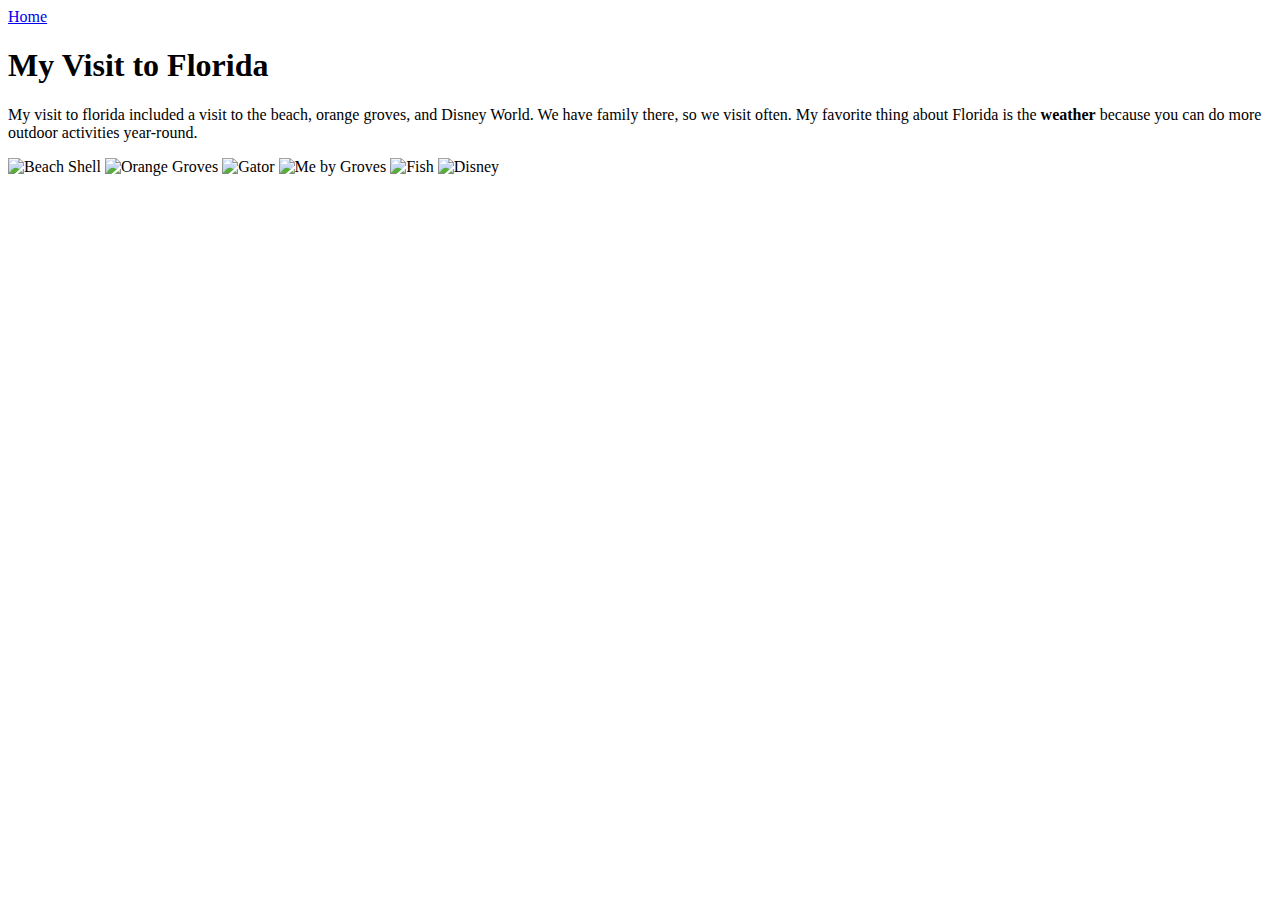
==== florida.html @ b41ede24 "Add florida.html page for my site" ====
<!DOCTYPE html>
<html>
<head>
	<title>Florida</title>
</head>
<header>
	<a href="index.html">Home</a>
</header>
<body>
<h1>My Visit to Florida</h1>
<p>My visit to florida included a visit to the beach, orange groves, and Disney World. We have family there, so we visit often. My favorite thing about Florida is the <b>weather</b> because you can do more outdoor activities year-round.</p>

<img src="C:/Sites/e86400.github.io/images/florida1.jpg" alt="Beach Shell" style="width:304px;height:228px;">

<img src="C:/Sites/e86400.github.io/images/florida2.jpg" alt="Orange Groves" style="width:304px;height:228px;">

<img src="C:/Sites/e86400.github.io/images/florida3.jpg" alt="Gator" style="width:304px;height:228px;">

<img src="C:/Sites/e86400.github.io/images/florida4.jpg" alt="Me by Groves" style="width:304px;height:228px;">

<img src="C:/Sites/e86400.github.io/images/florida5.jpg" alt="Fish" style="width:228px;height:304px;">

<img src="C:/Sites/e86400.github.io/images/florida6.jpg" alt="Disney" style="width:228px;height:304px;">



</body>

</html>
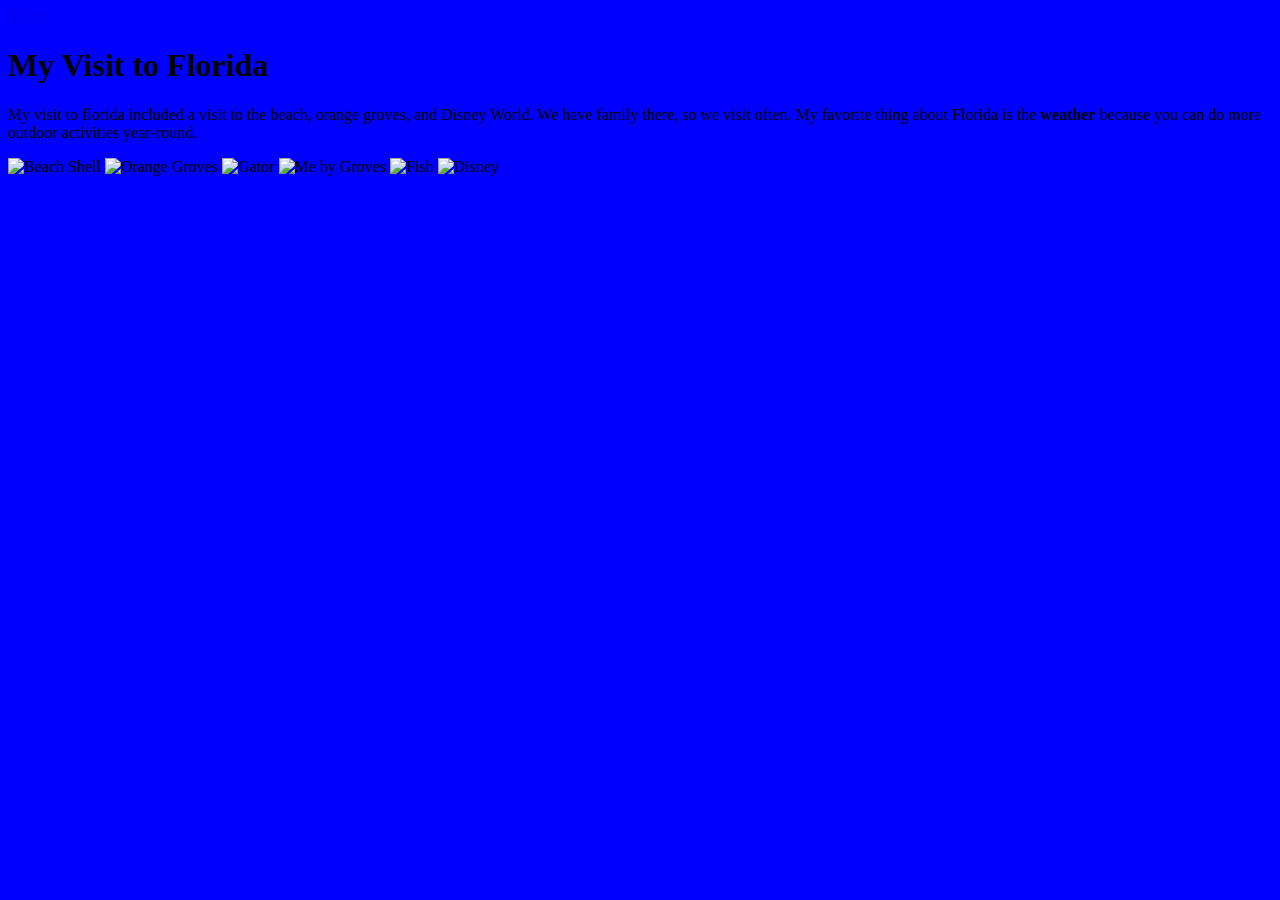
==== commit 4ad43e5e: "Add minor changes to test live website" ====
--- a/florida.html
+++ b/florida.html
@@ -2,6 +2,7 @@
 <html>
 <head>
 	<title>Florida</title>
+	<link rel="stylesheet" href="styles.css" type="text/css">
 </head>
 <header>
 	<a href="index.html">Home</a>
--- a/styles.css
+++ b/styles.css
@@ -0,0 +1,4 @@
+body {
+	background: blue;
+
+}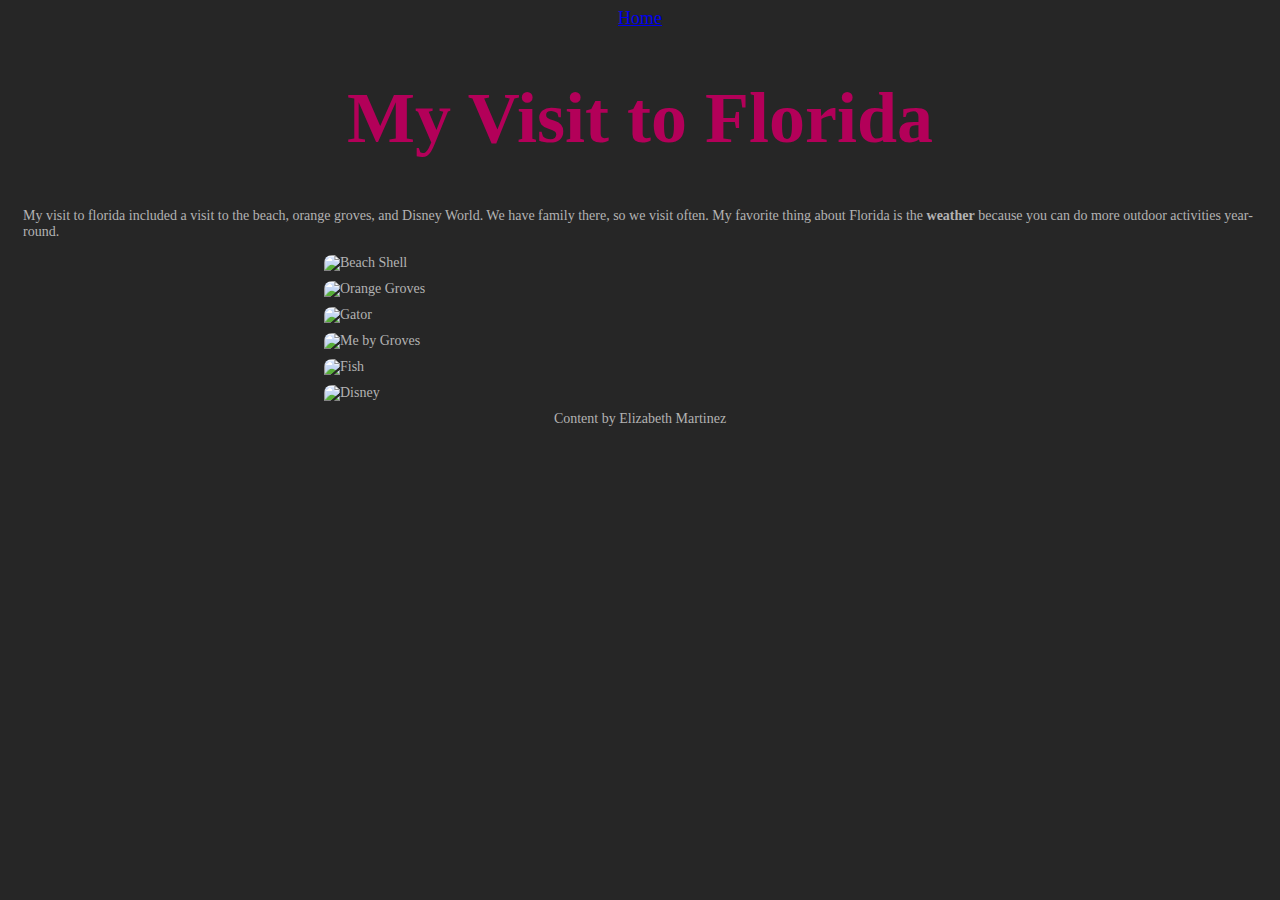
==== commit 0a091757: "Add images, an html page, modifications on html and css for my webpage" ====
--- a/florida.html
+++ b/florida.html
@@ -11,20 +11,20 @@
 <h1>My Visit to Florida</h1>
 <p>My visit to florida included a visit to the beach, orange groves, and Disney World. We have family there, so we visit often. My favorite thing about Florida is the <b>weather</b> because you can do more outdoor activities year-round.</p>
 
-<img src="C:/Sites/e86400.github.io/images/florida1.jpg" alt="Beach Shell" style="width:304px;height:228px;">
+<img src="C:/Sites/e86400.github.io/images/florida1.jpg" alt="Beach Shell">
 
-<img src="C:/Sites/e86400.github.io/images/florida2.jpg" alt="Orange Groves" style="width:304px;height:228px;">
+<img src="C:/Sites/e86400.github.io/images/florida2.jpg" alt="Orange Groves">
 
-<img src="C:/Sites/e86400.github.io/images/florida3.jpg" alt="Gator" style="width:304px;height:228px;">
+<img src="C:/Sites/e86400.github.io/images/florida3.jpg" alt="Gator">
 
-<img src="C:/Sites/e86400.github.io/images/florida4.jpg" alt="Me by Groves" style="width:304px;height:228px;">
+<img src="C:/Sites/e86400.github.io/images/florida4.jpg" alt="Me by Groves">
 
-<img src="C:/Sites/e86400.github.io/images/florida5.jpg" alt="Fish" style="width:228px;height:304px;">
+<img src="C:/Sites/e86400.github.io/images/florida5.jpg" alt="Fish">
 
-<img src="C:/Sites/e86400.github.io/images/florida6.jpg" alt="Disney" style="width:228px;height:304px;">
+<img src="C:/Sites/e86400.github.io/images/florida6.jpg" alt="Disney">
 
 
-
+<div class="footer"><footer>Content by Elizabeth Martinez</footer></div>
 </body>
 
 </html>--- a/styles.css
+++ b/styles.css
@@ -1,4 +1,70 @@
+header {
+	text-align: center;
+	font-size: 18px;
+}
+
 body {
-	background: blue;
+	background: #262626;
+	font-family: Georgia;
+ 	font-size: 14px;
+ 	color: #b3b3b3;
+ }
+	
+h1 {
+	text-align: center;
+	color: #b30059;
+	font-size: 72px;
+	font-family: Mistral; 
+}
 
+h2 {
+	color:  #ff8c1a;
+	text-align: center;
+	font-size: 48px;
+	font-family: Pristina;
+}
+
+h3 {
+	color: #b35900;
+	font-size: 24px;
+	font-family: Pristina;
+}
+
+
+.states {
+	text-align: center;
+	-webkit-column-count: 2;
+	-webkit-column-rule: 3px outset #331a00;
+	-webkit-column-gap: 10px;
+
+}
+
+#contactme p {
+	text-align: center;
+}
+
+p {
+ font-family: Georgia;
+ font-size: 14px;
+ margin: 15px;
+}
+
+.countrieslist {
+	-webkit-column-count: 2;
+}
+
+img {
+    border-radius: 8px;
+    display: block;
+    margin: auto;
+    padding-bottom: 10px;
+    width: 50%;
+}
+
+a:visited {
+	color: green;
+}
+
+.footer {
+	text-align: center;
 }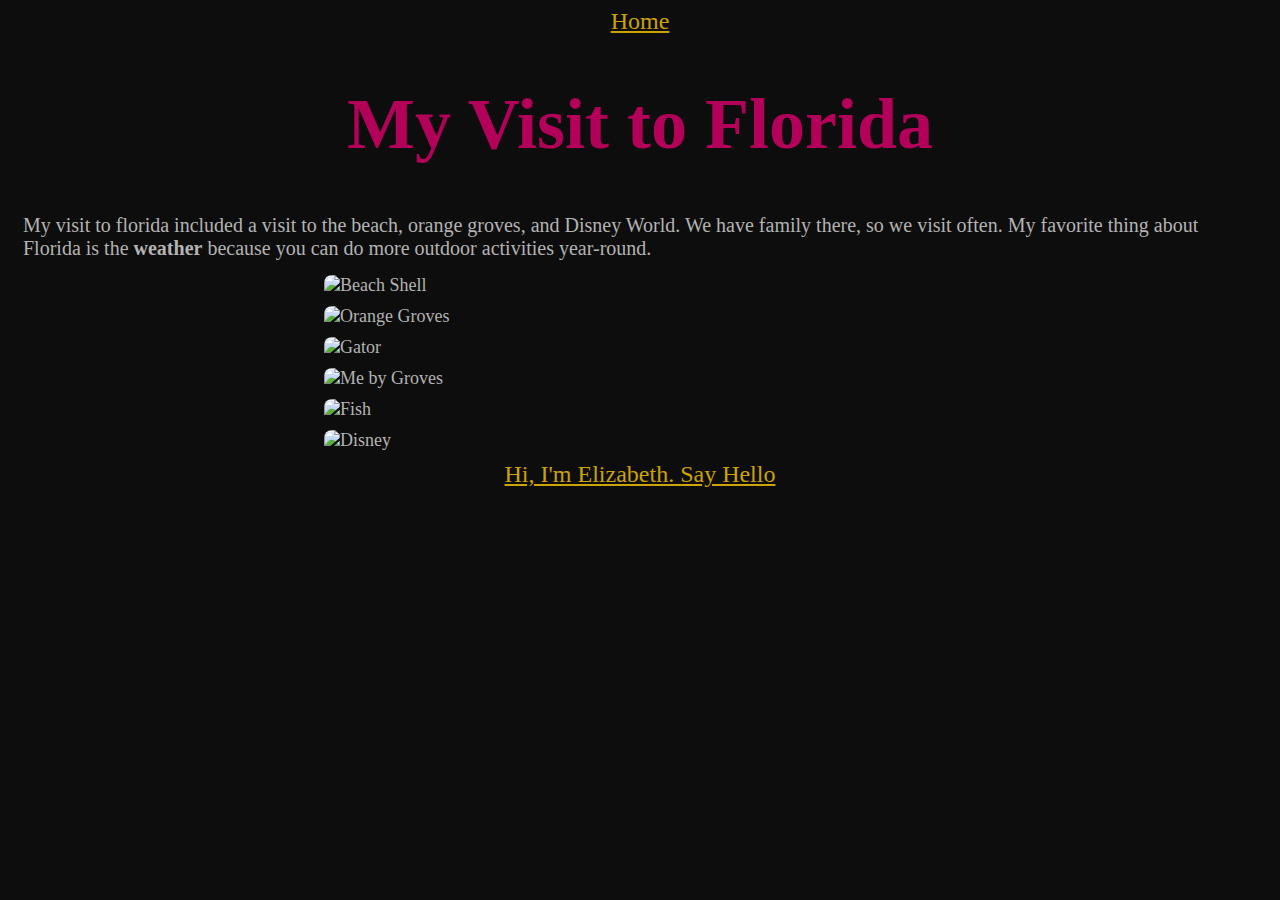
==== commit ca67b8d2: "Add modifications to pages for my site" ====
--- a/florida.html
+++ b/florida.html
@@ -24,7 +24,10 @@
 <img src="C:/Sites/e86400.github.io/images/florida6.jpg" alt="Disney">
 
 
-<div class="footer"><footer>Content by Elizabeth Martinez</footer></div>
-</body>
+<div class="footer">
+	<footer>
+	<a href="contact.html">Hi, I'm Elizabeth. Say Hello</a> 
+	</footer>
+</div>
 
 </html>--- a/styles.css
+++ b/styles.css
@@ -1,12 +1,26 @@
 header {
 	text-align: center;
-	font-size: 18px;
+	font-size: 24px;
+	font-family: Mistral; 
+}
+
+#heads {
+	text-align: center;
+	padding: 30px;
+	color: #b30059;
+	font-size: 72px;
+	font-family: Mistral;
+	background: url(images/chicago.JPG);
+	background-size: 2000px 900px;
+	background-repeat: no-repeat;
+    background-position: right center;
 }
 
 body {
-	background: #262626;
-	font-family: Georgia;
- 	font-size: 14px;
+	background: #1a1a1a;
+	background-color: #0d0d0d;
+	font-family: Calibri;
+ 	font-size: 18px;
  	color: #b3b3b3;
  }
 	
@@ -21,22 +35,33 @@
 	color:  #ff8c1a;
 	text-align: center;
 	font-size: 48px;
-	font-family: Pristina;
+	font-family: Mistral;
 }
 
 h3 {
-	color: #b35900;
+	color:  #ff8c1a;
 	font-size: 24px;
-	font-family: Pristina;
+	font-family: Calibri;
 }
 
 
-.states {
+.stateshave {
 	text-align: center;
-	-webkit-column-count: 2;
-	-webkit-column-rule: 3px outset #331a00;
-	-webkit-column-gap: 10px;
+	float: left;
+	padding-left: 80px;
+}
 
+
+.statesnot {
+	text-align: center;
+	float: right;
+	padding-right: 80px;
+}
+
+.countrieslist {
+	clear: both;
+	text-align: center;
+	float: none;
 }
 
 #contactme p {
@@ -44,13 +69,9 @@
 }
 
 p {
- font-family: Georgia;
- font-size: 14px;
- margin: 15px;
-}
-
-.countrieslist {
-	-webkit-column-count: 2;
+ 	font-family: Calibri;
+ 	font-size: 20px;
+	 margin: 15px;
 }
 
 img {
@@ -61,10 +82,19 @@
     width: 50%;
 }
 
+a {
+    color: #cca300;
+    font-family: Mistral;
+}
+
 a:visited {
 	color: green;
 }
 
 .footer {
 	text-align: center;
-}+	font-size: 24px;
+	font-family: Mistral; 
+}
+
+
